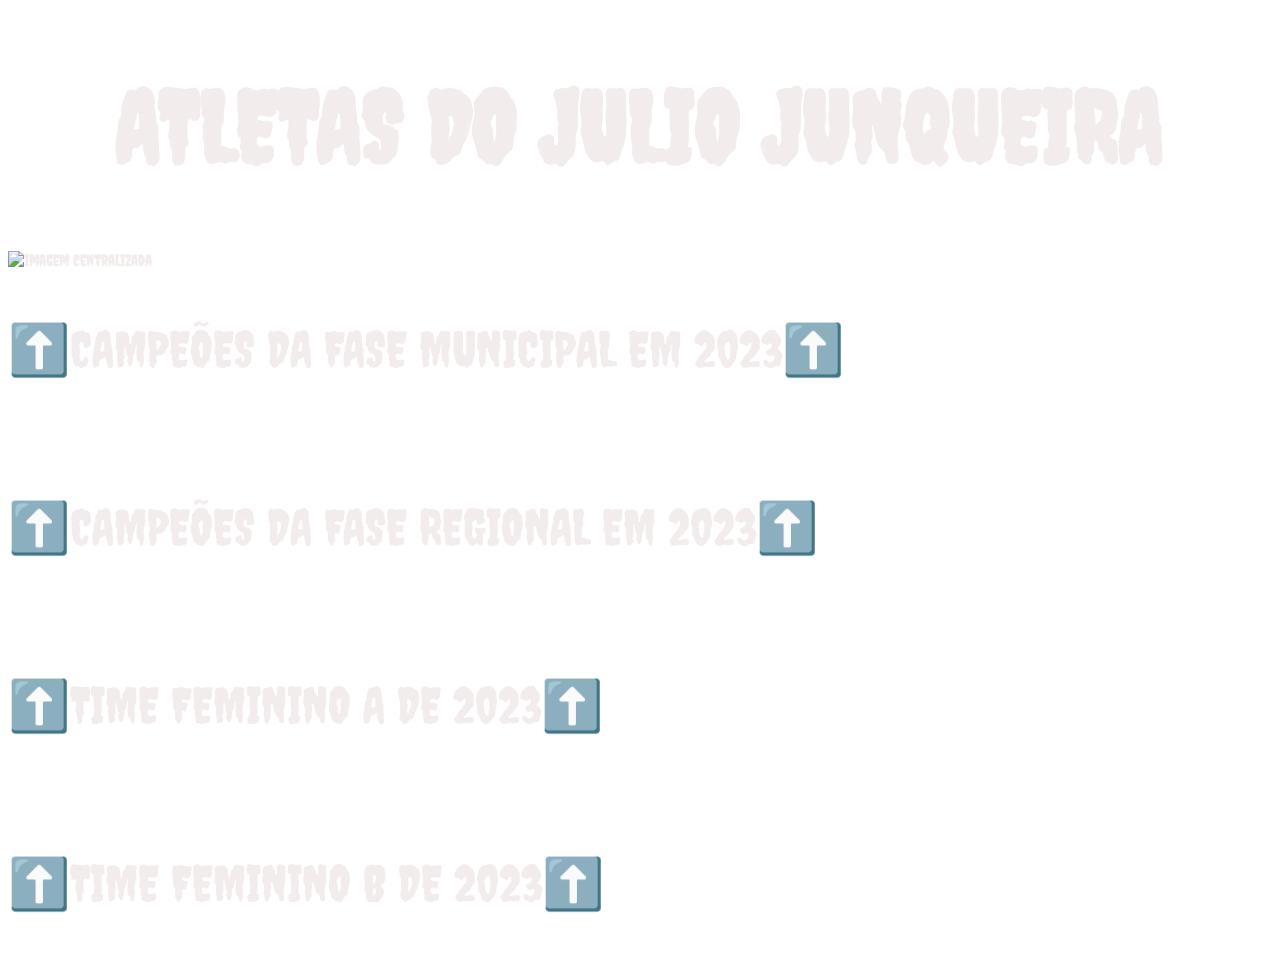
==== index2.html @ 3b2ae2e5 "d" ====
<!DOCTYPE html>
<html lang="pt-br">
<head>
    <meta charset="UTF-8">
    <meta name="viewport" content="width=device-width, initial-scale=1.0">
    <title>JULIO JUNQUEIRA</title>
    <link rel="stylesheet" href="style2.css">
</head>

<body>
    <h1 style="width: 170; font-size: 100px; text-align: center; " class="titulo">ATLETAS DO JULIO JUNQUEIRA</h1>

    <div style="align-content: centers;" class="scroll-container">

        
        <img src="https://encrypted-tbn0.gstatic.com/images?q=tbn:ANd9GcSc_vUR0zrfQuKWEowwCmYBqeroBUJg-TlSpQ&s" alt="imagem centralizada" style="width: 600px; height: auto;"> <p style="font-size: 50px;">⬆️CAMPEÕES DA FASE MUNICIPAL EM 2023⬆️</p> 
        <img src="https://encrypted-tbn0.gstatic.com/images?q=tbn:ANd9GcSQmdgoul9e8IKgoloZxuD9DcSq0JVROX5zhA&s" alt="" style="width: 400px; height: auto;"> <p style="font-size: 50px;">⬆️CAMPEÕES DA FASE REGIONAL EM 2023⬆️</p>
        <img src="https://encrypted-tbn0.gstatic.com/images?q=tbn:ANd9GcSLz3FNQyLwA32I6gembNjIU1tCuof91nk6PrbNikIMHYiOm7dVJvrfnf0vNG07mF-O0cM&usqp=CAU" alt="" style="width: 400px; height: auto;"> <p style="font-size: 50px;">⬆️TIME FEMININO A DE 2023⬆️</P>
        <img src="https://encrypted-tbn0.gstatic.com/images?q=tbn:ANd9GcTx2OlQZDAZrYQ4vCCmuzZ1DAEyFraeqxL2TYr1oxpm9FtkrfIyFwg_zmx6VBQPbTreXFk&usqp=CAU" alt="" style="width: 400px; height: auto;"> <p style="font-size: 50px;">⬆️TIME FEMININO B DE 2023⬆️</P>
    </div>
    </div>   

</body>
</html>
---- style2.css ----
@import url('https://fonts.googleapis.com/css2?family=Creepster&display=swap');

:root{
    
    color: rgb(243, 236, 236);
  }
  
  body{
    font-family: "Creepster", system-ui;
}

.conteudo-principal {
    display: flex;
    flex-direction: column;
    justify-content: center;
    align-items: center;
    max-width: 1200px;
    width: 170%;
    margin: 0 auto;
    font-size: 40px;
  }
  
body{
background-image: url(https://img.freepik.com/vetores-gratis/fundo-abstrato-de-meio-tom_23-2148605714.jpg);
    background-size: cover;
    background-position: center;
    background-repeat: no-repeat;
}

  .image-container {

    text-align: center;
  
  }
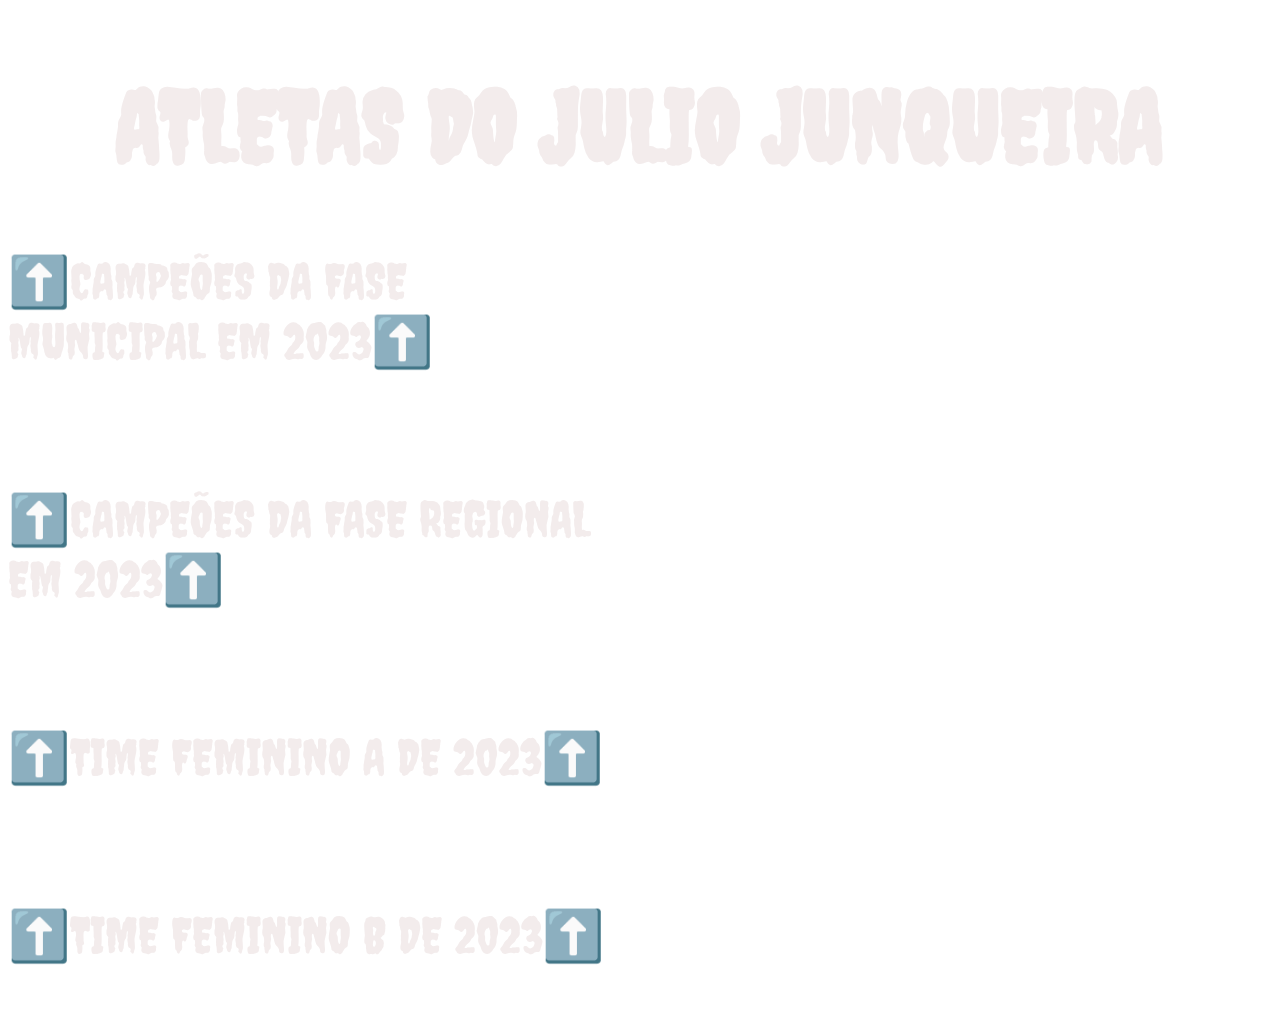
==== commit 1166a2ed: "dzc" ====
--- a/index2.html
+++ b/index2.html
@@ -12,12 +12,13 @@
 
     <div style="align-content: centers;" class="scroll-container">
 
-        
+        <div class="container"
         <img src="https://encrypted-tbn0.gstatic.com/images?q=tbn:ANd9GcSc_vUR0zrfQuKWEowwCmYBqeroBUJg-TlSpQ&s" alt="imagem centralizada" style="width: 600px; height: auto;"> <p style="font-size: 50px;">⬆️CAMPEÕES DA FASE MUNICIPAL EM 2023⬆️</p> 
         <img src="https://encrypted-tbn0.gstatic.com/images?q=tbn:ANd9GcSQmdgoul9e8IKgoloZxuD9DcSq0JVROX5zhA&s" alt="" style="width: 400px; height: auto;"> <p style="font-size: 50px;">⬆️CAMPEÕES DA FASE REGIONAL EM 2023⬆️</p>
         <img src="https://encrypted-tbn0.gstatic.com/images?q=tbn:ANd9GcSLz3FNQyLwA32I6gembNjIU1tCuof91nk6PrbNikIMHYiOm7dVJvrfnf0vNG07mF-O0cM&usqp=CAU" alt="" style="width: 400px; height: auto;"> <p style="font-size: 50px;">⬆️TIME FEMININO A DE 2023⬆️</P>
         <img src="https://encrypted-tbn0.gstatic.com/images?q=tbn:ANd9GcTx2OlQZDAZrYQ4vCCmuzZ1DAEyFraeqxL2TYr1oxpm9FtkrfIyFwg_zmx6VBQPbTreXFk&usqp=CAU" alt="" style="width: 400px; height: auto;"> <p style="font-size: 50px;">⬆️TIME FEMININO B DE 2023⬆️</P>
     </div>
+    </div>
     </div>   
 
 </body>
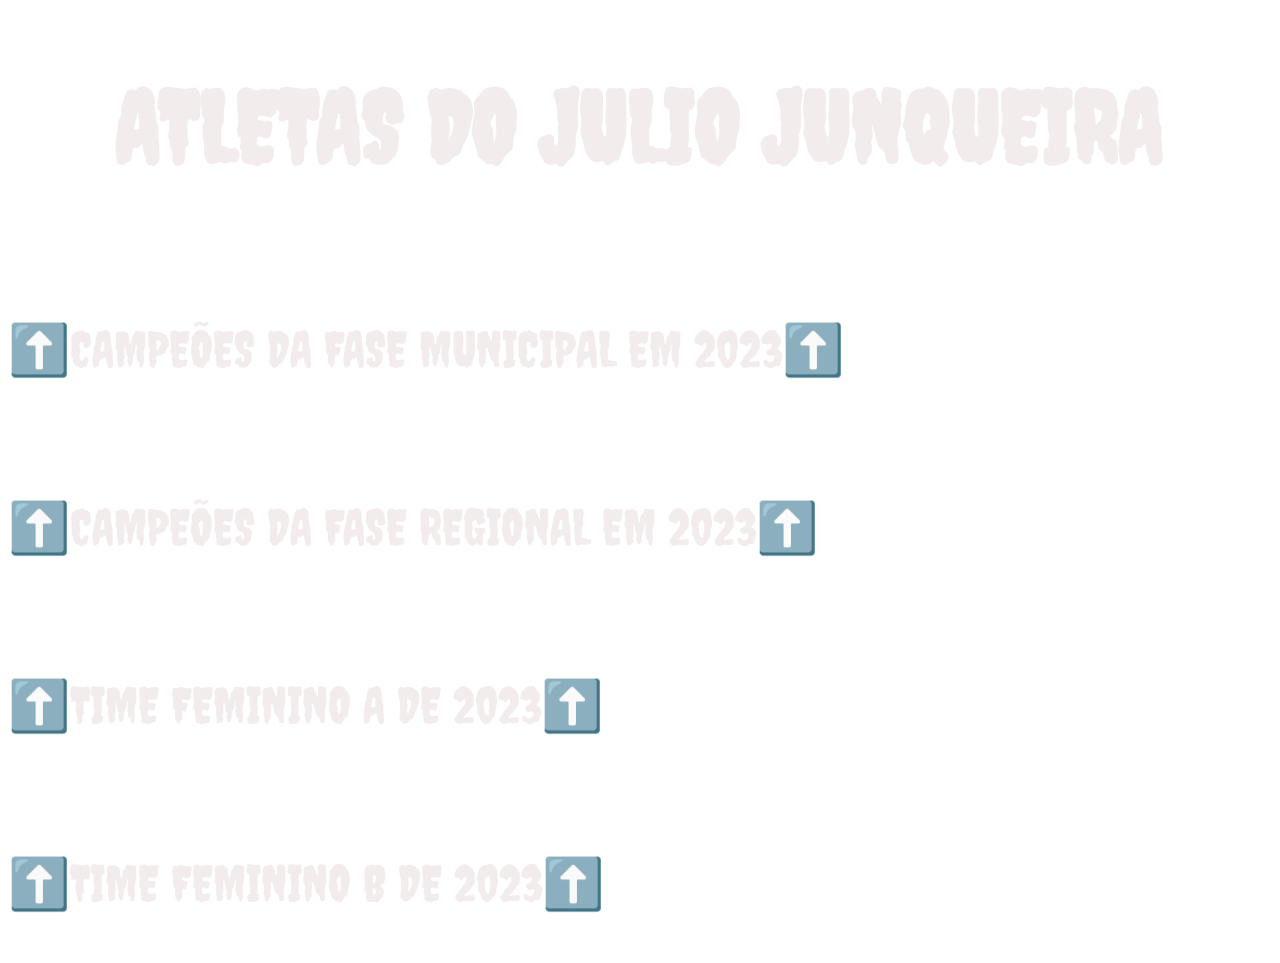
==== commit 2b21afd7: "td" ====
--- a/index2.html
+++ b/index2.html
@@ -12,12 +12,11 @@
 
     <div style="align-content: centers;" class="scroll-container">
 
-        <div class="container"
-        <img src="https://encrypted-tbn0.gstatic.com/images?q=tbn:ANd9GcSc_vUR0zrfQuKWEowwCmYBqeroBUJg-TlSpQ&s" alt="imagem centralizada" style="width: 600px; height: auto;"> <p style="font-size: 50px;">⬆️CAMPEÕES DA FASE MUNICIPAL EM 2023⬆️</p> 
+        
+        <img src="https://encrypted-tbn0.gstatic.com/images?q=tbn:ANd9GcSc_vUR0zrfQuKWEowwCmYBqeroBUJg-TlSpQ&s" alt="" style="width: 600px; height: auto; "> <p style="font-size: 50px;">⬆️CAMPEÕES DA FASE MUNICIPAL EM 2023⬆️</p> 
         <img src="https://encrypted-tbn0.gstatic.com/images?q=tbn:ANd9GcSQmdgoul9e8IKgoloZxuD9DcSq0JVROX5zhA&s" alt="" style="width: 400px; height: auto;"> <p style="font-size: 50px;">⬆️CAMPEÕES DA FASE REGIONAL EM 2023⬆️</p>
         <img src="https://encrypted-tbn0.gstatic.com/images?q=tbn:ANd9GcSLz3FNQyLwA32I6gembNjIU1tCuof91nk6PrbNikIMHYiOm7dVJvrfnf0vNG07mF-O0cM&usqp=CAU" alt="" style="width: 400px; height: auto;"> <p style="font-size: 50px;">⬆️TIME FEMININO A DE 2023⬆️</P>
         <img src="https://encrypted-tbn0.gstatic.com/images?q=tbn:ANd9GcTx2OlQZDAZrYQ4vCCmuzZ1DAEyFraeqxL2TYr1oxpm9FtkrfIyFwg_zmx6VBQPbTreXFk&usqp=CAU" alt="" style="width: 400px; height: auto;"> <p style="font-size: 50px;">⬆️TIME FEMININO B DE 2023⬆️</P>
-    </div>
     </div>
     </div>   
 
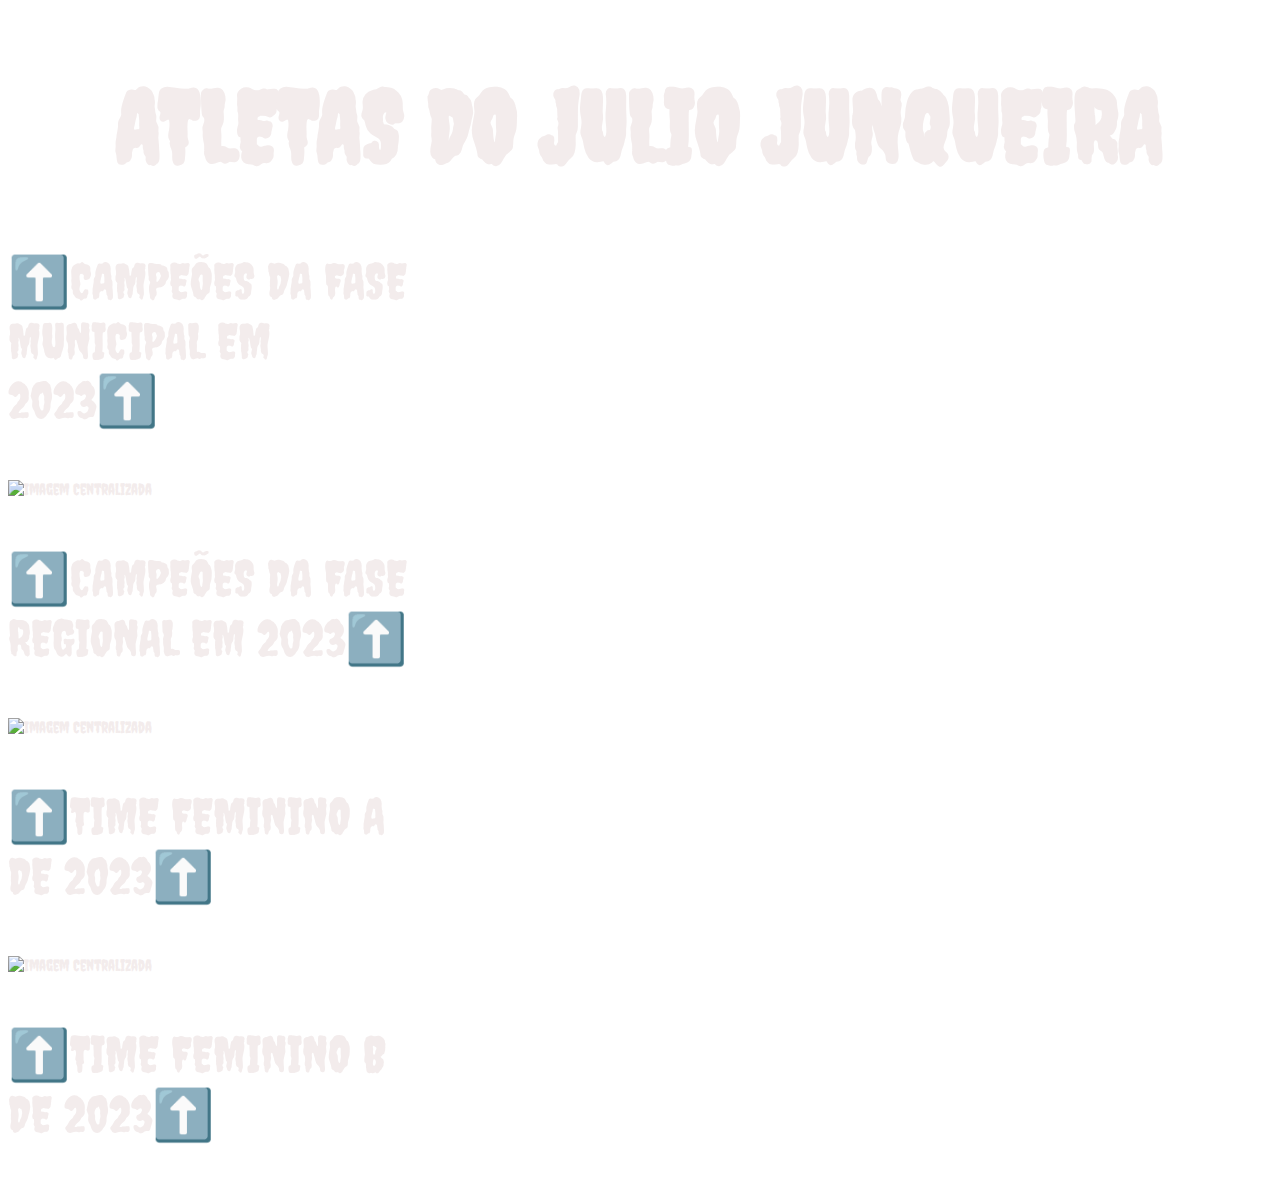
==== commit 0897ae62: "sdfsd" ====
--- a/index2.html
+++ b/index2.html
@@ -12,12 +12,13 @@
 
     <div style="align-content: centers;" class="scroll-container">
 
-        
-        <img src="https://encrypted-tbn0.gstatic.com/images?q=tbn:ANd9GcSc_vUR0zrfQuKWEowwCmYBqeroBUJg-TlSpQ&s" alt="" style="width: 600px; height: auto; "> <p style="font-size: 50px;">⬆️CAMPEÕES DA FASE MUNICIPAL EM 2023⬆️</p> 
-        <img src="https://encrypted-tbn0.gstatic.com/images?q=tbn:ANd9GcSQmdgoul9e8IKgoloZxuD9DcSq0JVROX5zhA&s" alt="" style="width: 400px; height: auto;"> <p style="font-size: 50px;">⬆️CAMPEÕES DA FASE REGIONAL EM 2023⬆️</p>
-        <img src="https://encrypted-tbn0.gstatic.com/images?q=tbn:ANd9GcSLz3FNQyLwA32I6gembNjIU1tCuof91nk6PrbNikIMHYiOm7dVJvrfnf0vNG07mF-O0cM&usqp=CAU" alt="" style="width: 400px; height: auto;"> <p style="font-size: 50px;">⬆️TIME FEMININO A DE 2023⬆️</P>
-        <img src="https://encrypted-tbn0.gstatic.com/images?q=tbn:ANd9GcTx2OlQZDAZrYQ4vCCmuzZ1DAEyFraeqxL2TYr1oxpm9FtkrfIyFwg_zmx6VBQPbTreXFk&usqp=CAU" alt="" style="width: 400px; height: auto;"> <p style="font-size: 50px;">⬆️TIME FEMININO B DE 2023⬆️</P>
-    </div>
+        <div class="container"   
+        <img src="https://encrypted-tbn0.gstatic.com/images?q=tbn:ANd9GcSc_vUR0zrfQuKWEowwCmYBqeroBUJg-TlSpQ&s" alt="Imagem Centralizada" style="width: 400px; height: auto; "> <p style="font-size: 50px;">⬆️CAMPEÕES DA FASE MUNICIPAL EM 2023⬆️</p> 
+        <img src="https://encrypted-tbn0.gstatic.com/images?q=tbn:ANd9GcSQmdgoul9e8IKgoloZxuD9DcSq0JVROX5zhA&s" alt="Imagem Centralizada" style="width: 400px; height: auto;"> <p style="font-size: 50px;">⬆️CAMPEÕES DA FASE REGIONAL EM 2023⬆️</p>
+        <img src="https://encrypted-tbn0.gstatic.com/images?q=tbn:ANd9GcSLz3FNQyLwA32I6gembNjIU1tCuof91nk6PrbNikIMHYiOm7dVJvrfnf0vNG07mF-O0cM&usqp=CAU" alt="Imagem Centralizada" style="width: 400px; height: auto;"> <p style="font-size: 50px;">⬆️TIME FEMININO A DE 2023⬆️</P>
+        <img src="https://encrypted-tbn0.gstatic.com/images?q=tbn:ANd9GcTx2OlQZDAZrYQ4vCCmuzZ1DAEyFraeqxL2TYr1oxpm9FtkrfIyFwg_zmx6VBQPbTreXFk&usqp=CAU" alt="Imagem Centralizada" style="width: 400px; height: auto;"> <p style="font-size: 50px;">⬆️TIME FEMININO B DE 2023⬆️</P>
+        </div>
+        </div>
     </div>   
 
 </body>
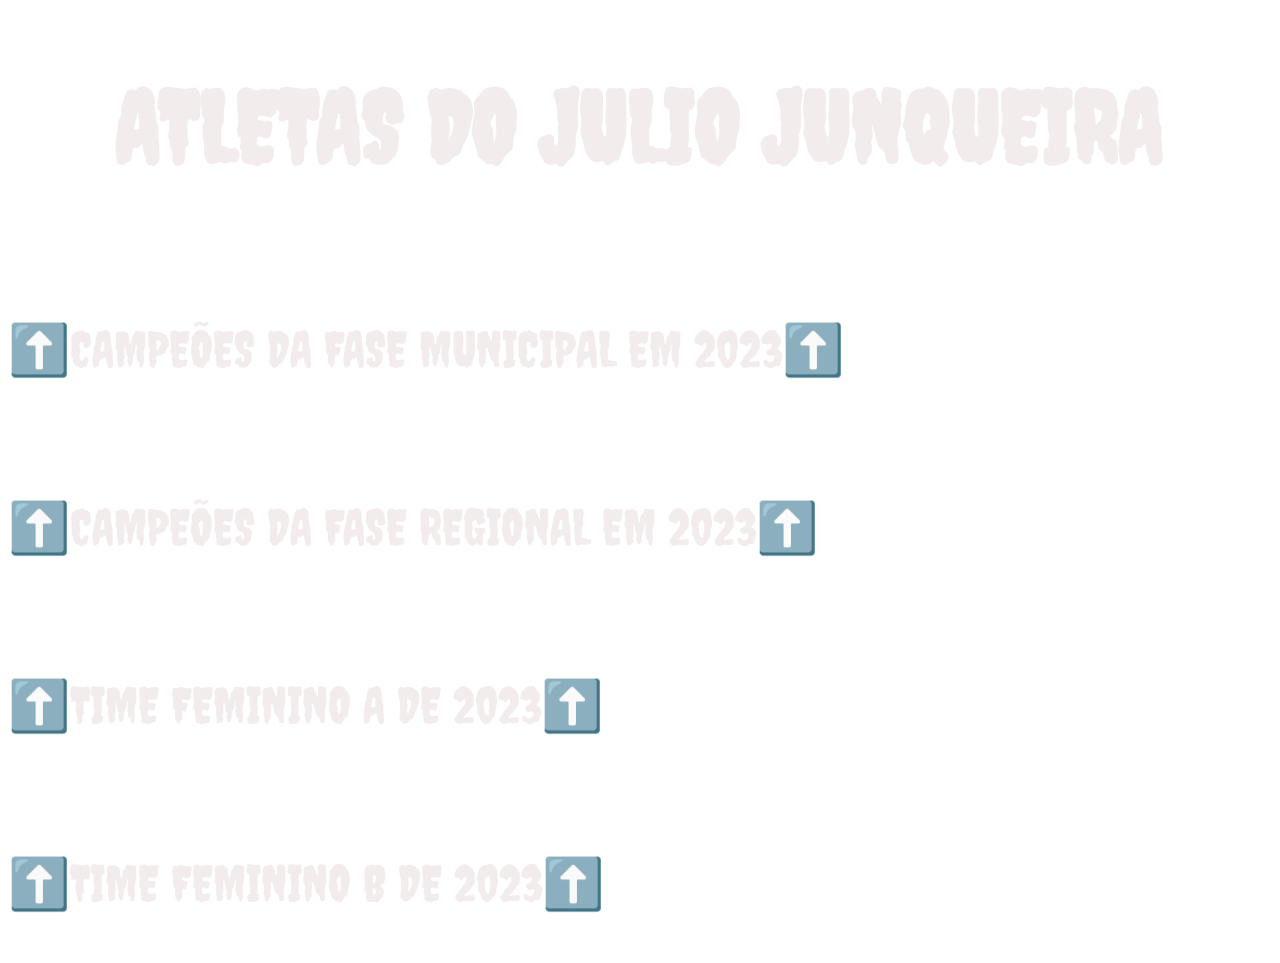
==== commit c09cce01: "efs" ====
--- a/index2.html
+++ b/index2.html
@@ -12,13 +12,12 @@
 
     <div style="align-content: centers;" class="scroll-container">
 
-        <div class="container"   
-        <img src="https://encrypted-tbn0.gstatic.com/images?q=tbn:ANd9GcSc_vUR0zrfQuKWEowwCmYBqeroBUJg-TlSpQ&s" alt="Imagem Centralizada" style="width: 400px; height: auto; "> <p style="font-size: 50px;">⬆️CAMPEÕES DA FASE MUNICIPAL EM 2023⬆️</p> 
-        <img src="https://encrypted-tbn0.gstatic.com/images?q=tbn:ANd9GcSQmdgoul9e8IKgoloZxuD9DcSq0JVROX5zhA&s" alt="Imagem Centralizada" style="width: 400px; height: auto;"> <p style="font-size: 50px;">⬆️CAMPEÕES DA FASE REGIONAL EM 2023⬆️</p>
-        <img src="https://encrypted-tbn0.gstatic.com/images?q=tbn:ANd9GcSLz3FNQyLwA32I6gembNjIU1tCuof91nk6PrbNikIMHYiOm7dVJvrfnf0vNG07mF-O0cM&usqp=CAU" alt="Imagem Centralizada" style="width: 400px; height: auto;"> <p style="font-size: 50px;">⬆️TIME FEMININO A DE 2023⬆️</P>
-        <img src="https://encrypted-tbn0.gstatic.com/images?q=tbn:ANd9GcTx2OlQZDAZrYQ4vCCmuzZ1DAEyFraeqxL2TYr1oxpm9FtkrfIyFwg_zmx6VBQPbTreXFk&usqp=CAU" alt="Imagem Centralizada" style="width: 400px; height: auto;"> <p style="font-size: 50px;">⬆️TIME FEMININO B DE 2023⬆️</P>
-        </div>
-        </div>
+        
+        <img src="https://encrypted-tbn0.gstatic.com/images?q=tbn:ANd9GcSc_vUR0zrfQuKWEowwCmYBqeroBUJg-TlSpQ&s" alt="" style="width: 600px; height: auto; "> <p style="font-size: 50px;">⬆️CAMPEÕES DA FASE MUNICIPAL EM 2023⬆️</p> 
+        <img src="https://encrypted-tbn0.gstatic.com/images?q=tbn:ANd9GcSQmdgoul9e8IKgoloZxuD9DcSq0JVROX5zhA&s" alt="" style="width: 400px; height: auto;"> <p style="font-size: 50px;">⬆️CAMPEÕES DA FASE REGIONAL EM 2023⬆️</p>
+        <img src="https://encrypted-tbn0.gstatic.com/images?q=tbn:ANd9GcSLz3FNQyLwA32I6gembNjIU1tCuof91nk6PrbNikIMHYiOm7dVJvrfnf0vNG07mF-O0cM&usqp=CAU" alt="" style="width: 400px; height: auto;"> <p style="font-size: 50px;">⬆️TIME FEMININO A DE 2023⬆️</P>
+        <img src="https://encrypted-tbn0.gstatic.com/images?q=tbn:ANd9GcTx2OlQZDAZrYQ4vCCmuzZ1DAEyFraeqxL2TYr1oxpm9FtkrfIyFwg_zmx6VBQPbTreXFk&usqp=CAU" alt="" style="width: 400px; height: auto;"> <p style="font-size: 50px;">⬆️TIME FEMININO B DE 2023⬆️</P>
+    </div>
     </div>   
 
 </body>
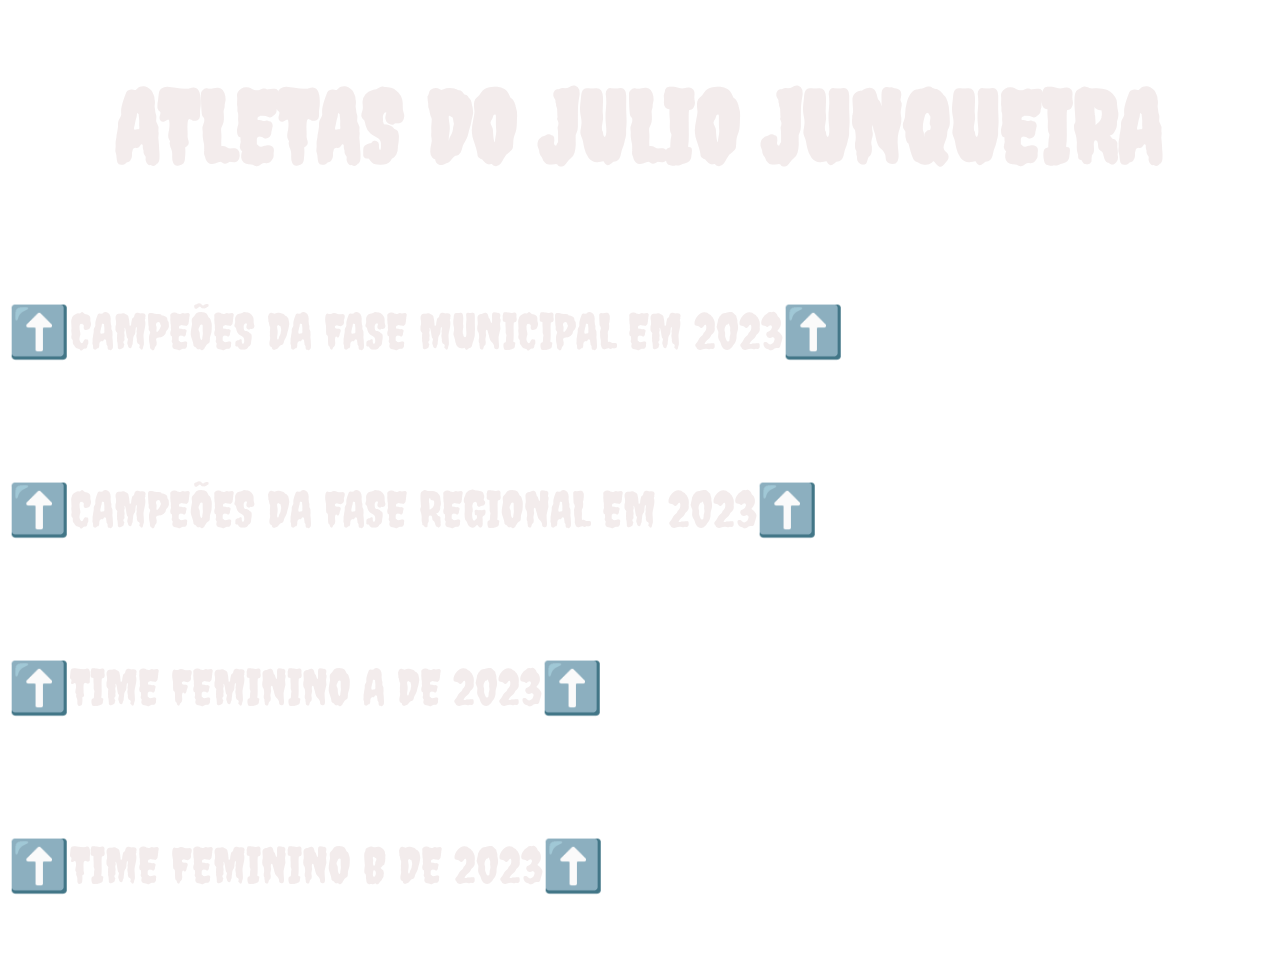
==== commit 989cec6f: "uyuy" ====
--- a/index2.html
+++ b/index2.html
@@ -12,7 +12,7 @@
 
     <div style="align-content: centers;" class="scroll-container">
 
-        
+        <div style="align-content: center;" class="container"
         <img src="https://encrypted-tbn0.gstatic.com/images?q=tbn:ANd9GcSc_vUR0zrfQuKWEowwCmYBqeroBUJg-TlSpQ&s" alt="" style="width: 600px; height: auto; "> <p style="font-size: 50px;">⬆️CAMPEÕES DA FASE MUNICIPAL EM 2023⬆️</p> 
         <img src="https://encrypted-tbn0.gstatic.com/images?q=tbn:ANd9GcSQmdgoul9e8IKgoloZxuD9DcSq0JVROX5zhA&s" alt="" style="width: 400px; height: auto;"> <p style="font-size: 50px;">⬆️CAMPEÕES DA FASE REGIONAL EM 2023⬆️</p>
         <img src="https://encrypted-tbn0.gstatic.com/images?q=tbn:ANd9GcSLz3FNQyLwA32I6gembNjIU1tCuof91nk6PrbNikIMHYiOm7dVJvrfnf0vNG07mF-O0cM&usqp=CAU" alt="" style="width: 400px; height: auto;"> <p style="font-size: 50px;">⬆️TIME FEMININO A DE 2023⬆️</P>
--- a/style2.css
+++ b/style2.css
@@ -30,5 +30,4 @@
   .image-container {
 
     text-align: center;
-  
   }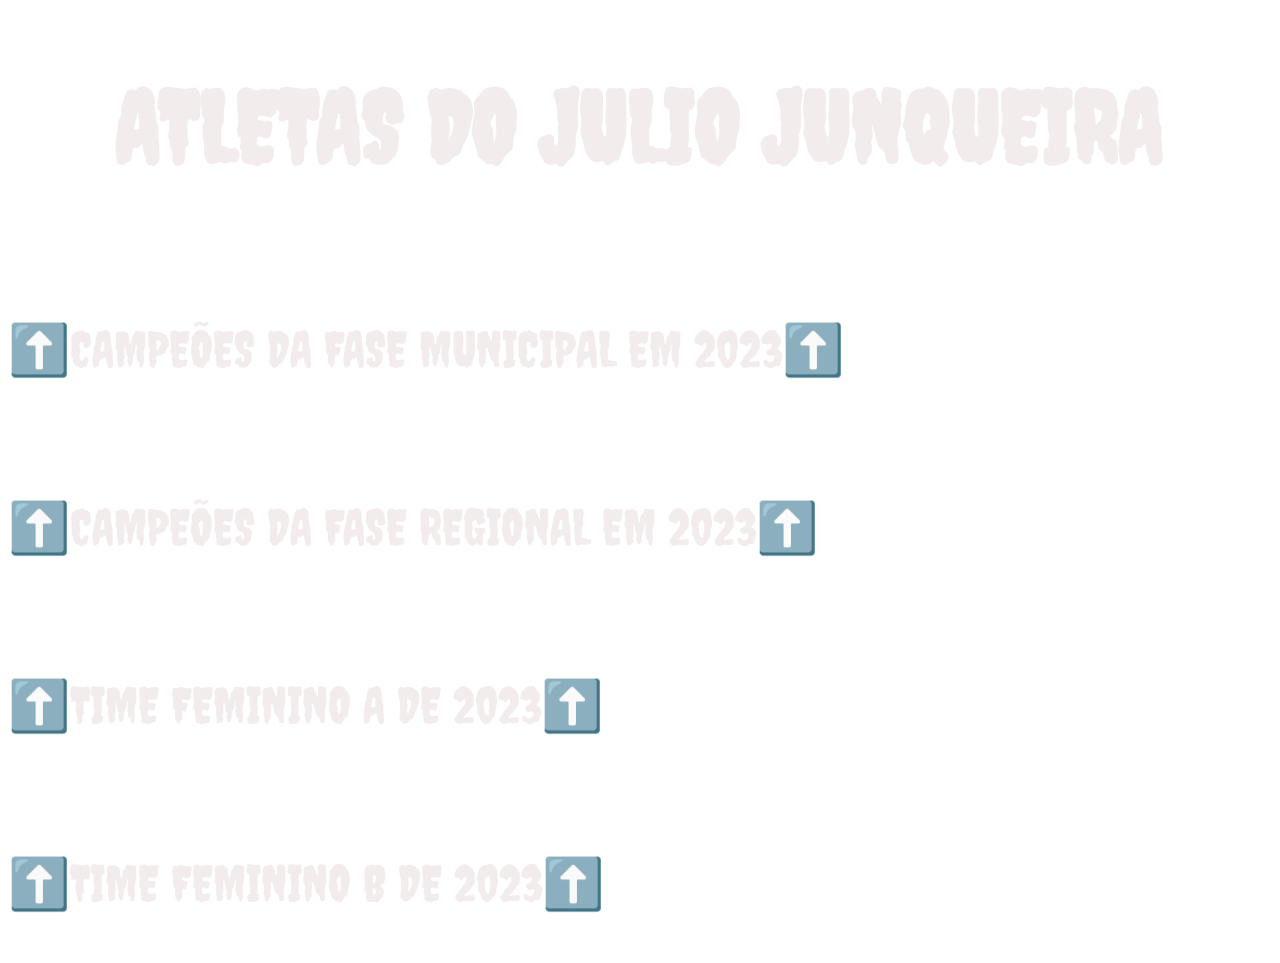
==== commit 36ecb856: "effe" ====
--- a/index2.html
+++ b/index2.html
@@ -12,7 +12,7 @@
 
     <div style="align-content: centers;" class="scroll-container">
 
-        <div style="align-content: center;" class="container"
+        
         <img src="https://encrypted-tbn0.gstatic.com/images?q=tbn:ANd9GcSc_vUR0zrfQuKWEowwCmYBqeroBUJg-TlSpQ&s" alt="" style="width: 600px; height: auto; "> <p style="font-size: 50px;">⬆️CAMPEÕES DA FASE MUNICIPAL EM 2023⬆️</p> 
         <img src="https://encrypted-tbn0.gstatic.com/images?q=tbn:ANd9GcSQmdgoul9e8IKgoloZxuD9DcSq0JVROX5zhA&s" alt="" style="width: 400px; height: auto;"> <p style="font-size: 50px;">⬆️CAMPEÕES DA FASE REGIONAL EM 2023⬆️</p>
         <img src="https://encrypted-tbn0.gstatic.com/images?q=tbn:ANd9GcSLz3FNQyLwA32I6gembNjIU1tCuof91nk6PrbNikIMHYiOm7dVJvrfnf0vNG07mF-O0cM&usqp=CAU" alt="" style="width: 400px; height: auto;"> <p style="font-size: 50px;">⬆️TIME FEMININO A DE 2023⬆️</P>
